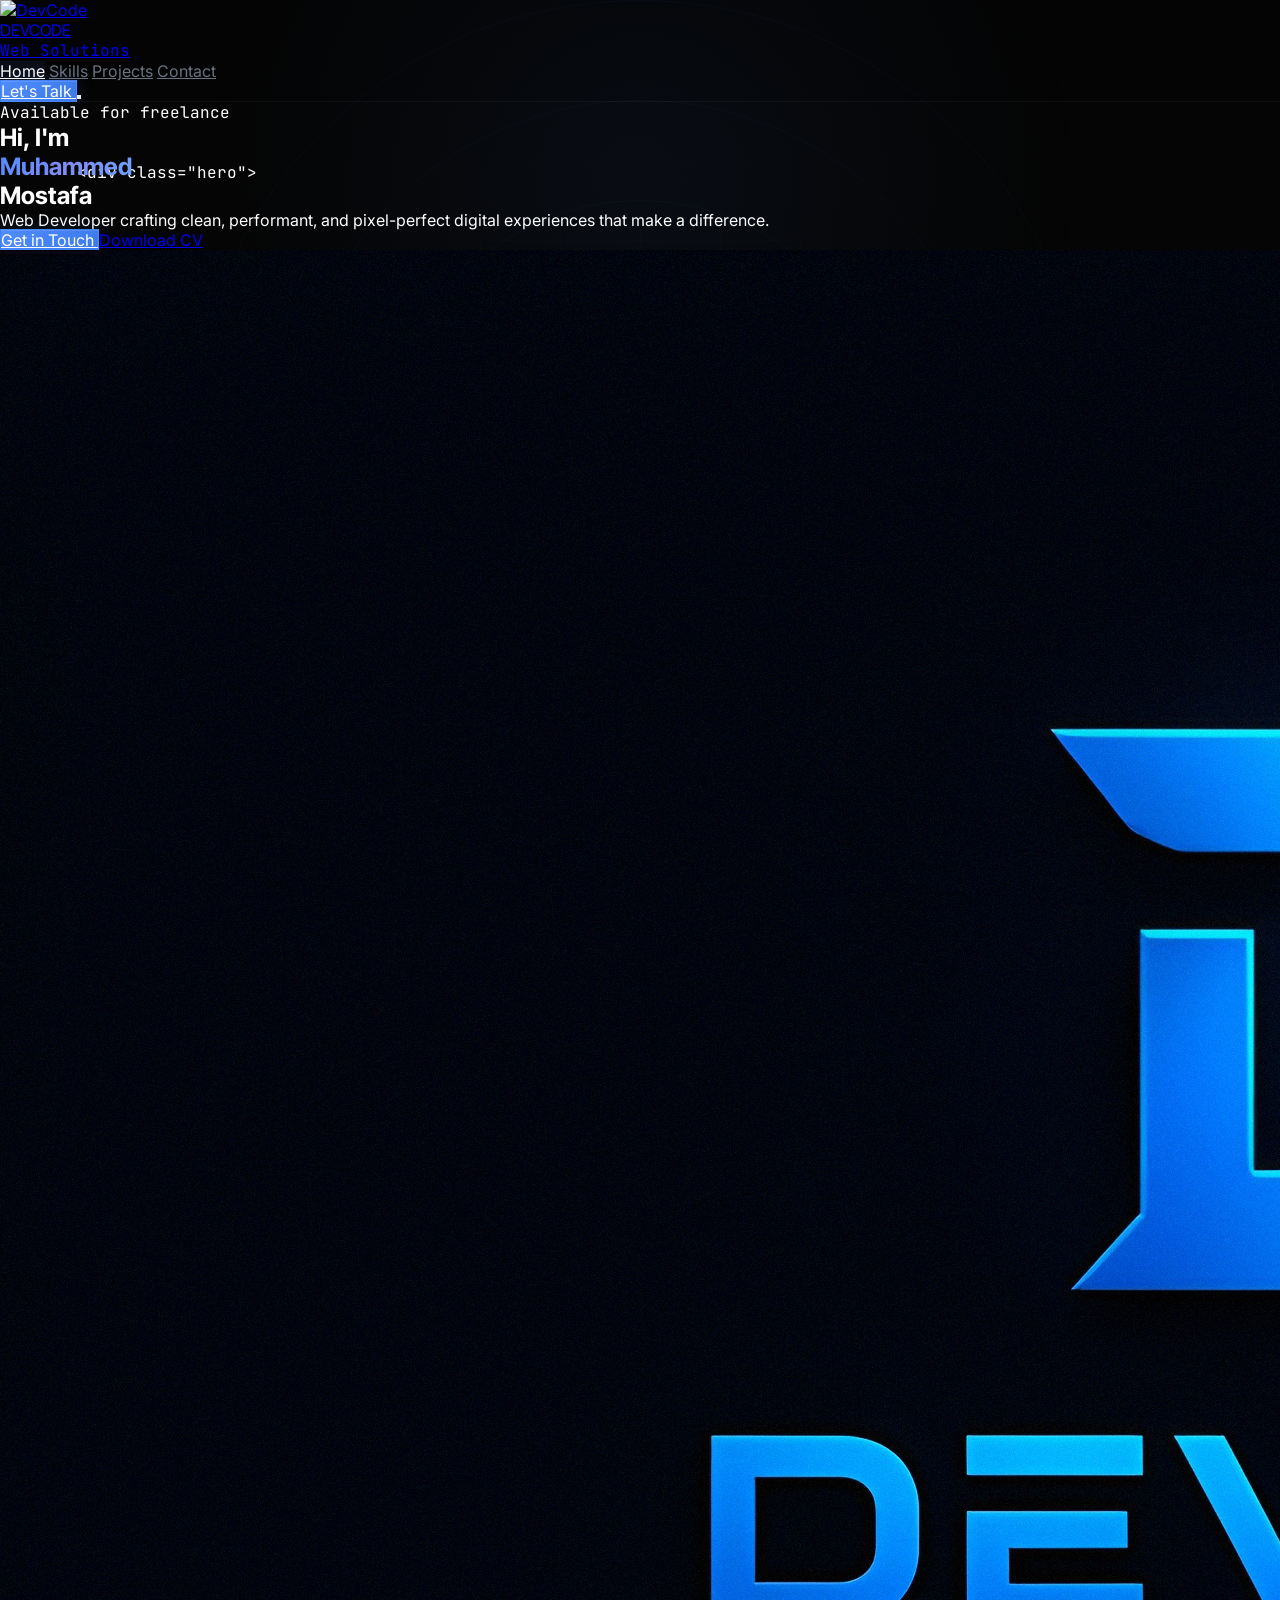
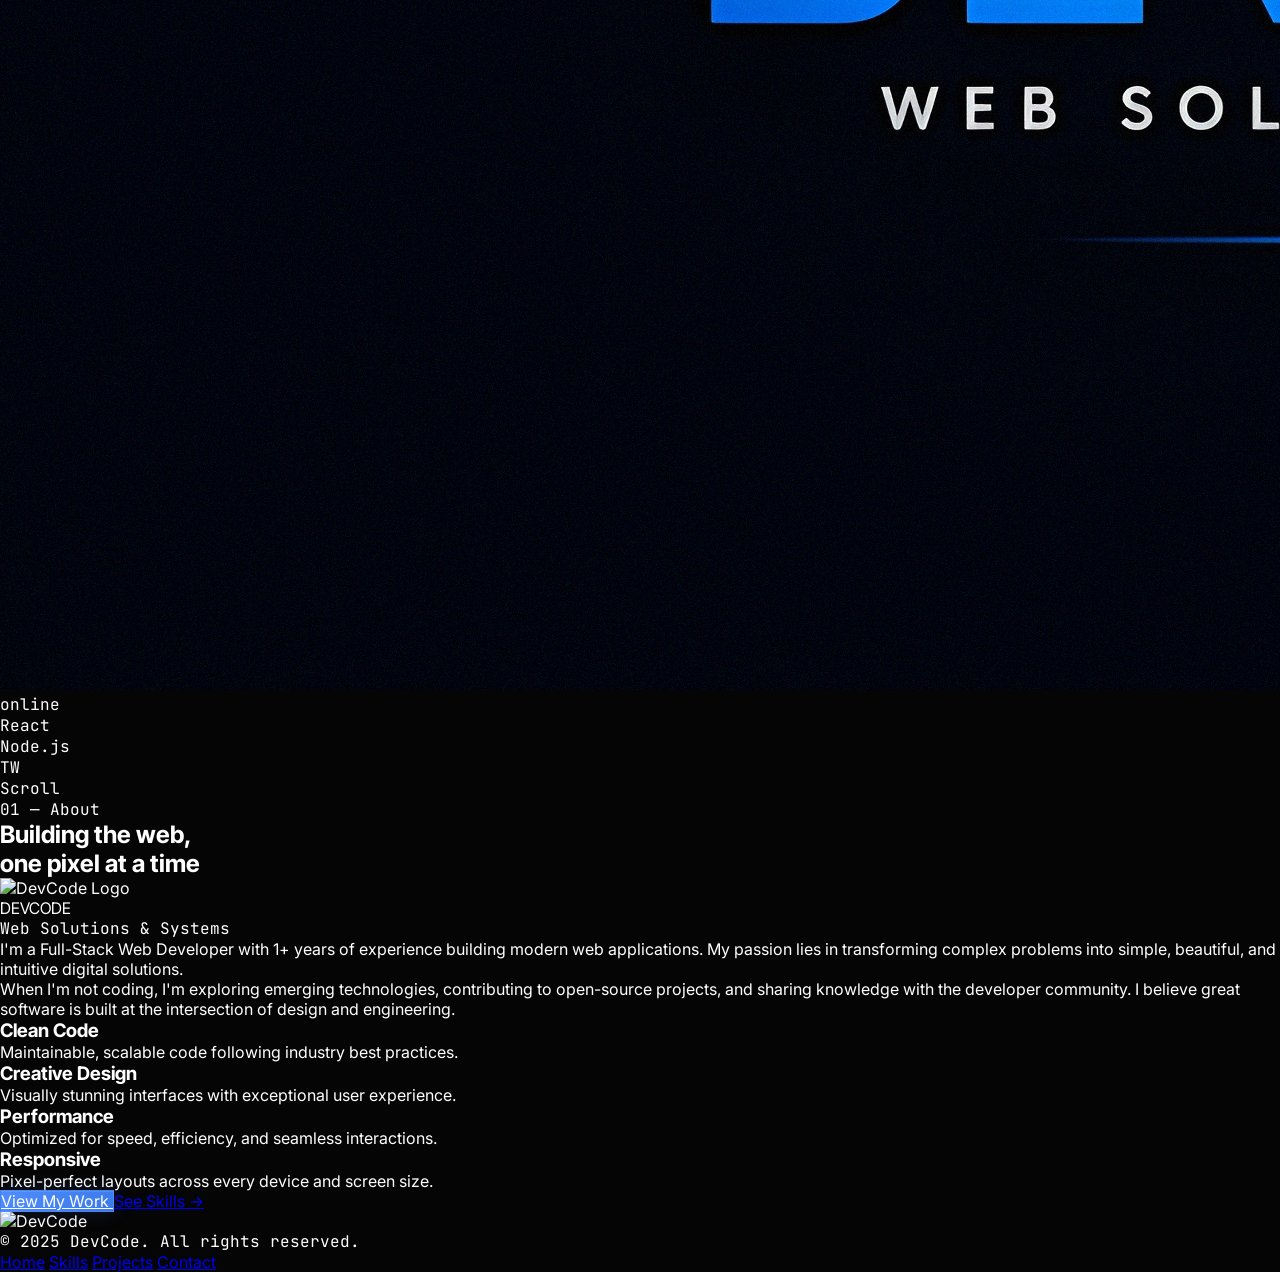
==== index.html @ 03754f50 "Add files via upload" ====
<!DOCTYPE html>
<html lang="en" dir="ltr">
<head>
    <meta charset="UTF-8">
    <meta name="viewport" content="width=device-width, initial-scale=1.0">
    <title>DEVCODE — Muhammed Mostafa | Web Developer</title>
    <script src="https://cdn.tailwindcss.com"></script>
    <script src="https://code.iconify.design/3/3.1.0/iconify.min.js"></script>
    <link rel="preconnect" href="https://fonts.googleapis.com">
    <link rel="preconnect" href="https://fonts.gstatic.com" crossorigin>
    <link href="https://fonts.googleapis.com/css2?family=Inter+Tight:ital,wght@0,400;0,500;0,600;0,700;1,400;1,500&family=Inter:wght@400;500;600;700&family=JetBrains+Mono:wght@400;500&display=swap" rel="stylesheet">
    <link rel="stylesheet" href="style.css">
</head>
<body class="bg-[#050505] text-white font-sans overflow-x-hidden">

    <!-- Navigation -->
    <nav class="fixed top-0 left-0 right-0 z-50 nav-blur">
        <div class="max-w-[1300px] mx-auto px-6 py-4 flex items-center justify-between">
            <a href="index.html" class="flex items-center gap-3 group">
                <div class="w-10 h-10 rounded-lg overflow-hidden border border-white/10 group-hover:border-[#4F8CFF]/40 transition-all duration-300">
                    <img src="https://z-cdn-media.chatglm.cn/files/fa3d8afe-dd20-4909-8e6d-e099a023c8cb.png?auth_key=1875854641-fc73938f56da422d84761a4700b68db5-0-5911ea74b7e9fcfb734cd8e427ab2c16" alt="DevCode" class="w-full h-full object-cover">
                </div>
                <div class="hidden sm:block">
                    <div class="text-sm font-display font-semibold tracking-wide text-white leading-none">DEVCODE</div>
                    <div class="text-[9px] font-mono uppercase tracking-[0.2em] text-[#4F8CFF]/60 leading-none mt-0.5">Web Solutions</div>
                </div>
            </a>
            <div class="hidden md:flex items-center gap-1">
                <a href="index.html" class="nav-link active text-sm font-medium px-4 py-2 rounded-lg">Home</a>
                <a href="skills.html" class="nav-link text-sm font-medium text-gray-400 px-4 py-2 rounded-lg">Skills</a>
                <a href="projects.html" class="nav-link text-sm font-medium text-gray-400 px-4 py-2 rounded-lg">Projects</a>
                <a href="contact.html" class="nav-link text-sm font-medium text-gray-400 px-4 py-2 rounded-lg">Contact</a>
            </div>
            <div class="flex items-center gap-3">
                <a href="contact.html" class="hidden md:inline-flex items-center gap-2 btn-primary text-sm font-semibold px-5 py-2.5 rounded-lg transition-all duration-300">
                    Let's Talk
                    <iconify-icon icon="lucide:arrow-right" width="14"></iconify-icon>
                </a>
                <button id="mobileMenuBtn" class="md:hidden w-10 h-10 rounded-lg bg-white/5 border border-white/10 flex items-center justify-center text-gray-400 hover:text-white transition-colors">
                    <iconify-icon icon="lucide:menu" width="18" id="menuIcon"></iconify-icon>
                </button>
            </div>
        </div>
        <div id="mobileMenu" class="mobile-menu">
            <div class="px-6 py-5 flex flex-col gap-1">
                <a href="index.html" class="mobile-link active">Home</a>
                <a href="skills.html" class="mobile-link">Skills</a>
                <a href="projects.html" class="mobile-link">Projects</a>
                <a href="contact.html" class="mobile-link">Contact</a>
                <a href="contact.html" class="btn-primary text-sm font-semibold px-5 py-3 rounded-lg text-center mt-3">Let's Talk</a>
            </div>
        </div>
    </nav>

    <!-- Hero Section -->
    <section class="relative min-h-screen flex items-center pt-20 overflow-hidden">
        <!-- Animated Background -->
        <div class="absolute inset-0 pointer-events-none">
            <div class="hero-gradient"></div>
            <div class="hero-grid-pattern"></div>
            <div class="orbit-ring orbit-1"></div>
            <div class="orbit-ring orbit-2"></div>
            <div class="orbit-ring orbit-3"></div>
            <!-- Floating Code Snippets -->
            <div class="code-float code-float-1 font-mono text-[#4F8CFF]/20 text-xs">&lt;div class="hero"&gt;</div>
            <div class="code-float code-float-2 font-mono text-[#818CF8]/20 text-xs">const dev = true;</div>
            <div class="code-float code-float-3 font-mono text-[#4F8CFF]/15 text-xs">export default App;</div>
            <div class="code-float code-float-4 font-mono text-[#818CF8]/15 text-xs">{/* magic here */}</div>
            <div class="code-float code-float-5 font-mono text-[#4F8CFF]/10 text-xs">npm run build</div>
        </div>

        <div class="relative z-10 max-w-[1300px] mx-auto px-6 w-full">
            <div class="grid grid-cols-1 lg:grid-cols-2 gap-12 lg:gap-8 items-center">
                <!-- Left: Text Content -->
                <div class="order-2 lg:order-1">
                    <div class="reveal-up">
                        <div class="inline-flex items-center gap-2.5 bg-[#4F8CFF]/5 border border-[#4F8CFF]/15 rounded-full px-4 py-2 mb-8">
                            <span class="w-1.5 h-1.5 bg-[#4F8CFF] rounded-full animate-pulse"></span>
                            <span class="text-[11px] font-mono font-medium uppercase tracking-[0.15em] text-[#4F8CFF]/80">Available for freelance</span>
                        </div>
                    </div>

                    <h1 class="font-display font-semibold text-5xl md:text-6xl lg:text-[4.2rem] leading-[1.05] tracking-[-0.03em] mb-6 reveal-up" style="animation-delay: 0.1s">
                        Hi, I'm<br>
                        <span class="gradient-text">Muhammed</span><br>
                        <span class="text-gray-600">Mostafa</span>
                    </h1>

                    <p class="text-base md:text-lg font-light text-gray-500 max-w-md mb-10 leading-relaxed reveal-up" style="animation-delay: 0.2s">
                        Web Developer crafting clean, performant, and pixel-perfect digital experiences that make a difference.
                    </p>

                    <div class="flex flex-wrap items-center gap-4 reveal-up" style="animation-delay: 0.3s">
                        <a href="contact.html" class="btn-primary inline-flex items-center gap-2.5 text-sm font-semibold px-7 py-3.5 rounded-lg transition-all duration-300">
                            Get in Touch
                            <iconify-icon icon="lucide:arrow-right" width="15"></iconify-icon>
                        </a>
                        <a href="#" class="inline-flex items-center gap-2.5 bg-white/5 hover:bg-white/8 text-white text-sm font-medium px-7 py-3.5 rounded-lg border border-white/10 hover:border-white/15 transition-all duration-300">
                            <iconify-icon icon="lucide:file-text" width="15" class="text-gray-400"></iconify-icon>
                            Download CV
                        </a>
                    </div>

                    <div class="flex items-center gap-4 mt-10 reveal-up" style="animation-delay: 0.4s">
                        <div class="h-px flex-1 bg-gradient-to-r from-white/10 to-transparent"></div>
                        <div class="flex items-center gap-3">
                            <a href="#" class="social-icon w-9 h-9 rounded-lg bg-white/5 border border-white/10 flex items-center justify-center text-gray-500 hover:text-[#4F8CFF] hover:border-[#4F8CFF]/30 hover:bg-[#4F8CFF]/5 transition-all duration-300">
                                <iconify-icon icon="lucide:github" width="16"></iconify-icon>
                            </a>
                            <a href="#" class="social-icon w-9 h-9 rounded-lg bg-white/5 border border-white/10 flex items-center justify-center text-gray-500 hover:text-[#4F8CFF] hover:border-[#4F8CFF]/30 hover:bg-[#4F8CFF]/5 transition-all duration-300">
                                <iconify-icon icon="lucide:linkedin" width="16"></iconify-icon>
                            </a>
                            <a href="#" class="social-icon w-9 h-9 rounded-lg bg-white/5 border border-white/10 flex items-center justify-center text-gray-500 hover:text-[#4F8CFF] hover:border-[#4F8CFF]/30 hover:bg-[#4F8CFF]/5 transition-all duration-300">
                                <iconify-icon icon="lucide:twitter" width="16"></iconify-icon>
                            </a>
                        </div>
                    </div>
                </div>

                <!-- Right: Logo + Avatar Area -->
                <div class="order-1 lg:order-2 flex justify-center reveal-scale" style="animation-delay: 0.2s">
                    <div class="relative">
                        <!-- Glow behind -->
                        <div class="absolute inset-0 bg-[#4F8CFF]/10 rounded-full blur-[80px] scale-75"></div>
                        <!-- Outer ring -->
                        <div class="relative w-64 h-64 md:w-80 md:h-80 rounded-full border border-white/5 flex items-center justify-center">
                            <!-- Animated border ring -->
                            <div class="absolute inset-0 rounded-full animate-spin-slow" style="background: conic-gradient(from 0deg, transparent 0%, transparent 70%, #4F8CFF 100%); mask: radial-gradient(farthest-side, transparent calc(100% - 1px), black calc(100% - 1px)); -webkit-mask: radial-gradient(farthest-side, transparent calc(100% - 1px), black calc(100% - 1px));"></div>
                            <!-- Inner content -->
                            <div class="w-52 h-52 md:w-64 md:h-64 rounded-full border border-white/10 bg-[#0a0a0a] flex items-center justify-center overflow-hidden relative">
                                <img src="logo.webp" alt="DevCode" class="w-full h-full object-cover">
                                <div class="absolute inset-0 bg-gradient-to-t from-[#050505] via-transparent to-transparent opacity-60"></div>
                                <!-- Online indicator -->
                                <div class="absolute bottom-4 right-4 flex items-center gap-1.5 bg-[#0a0a0a]/80 backdrop-blur-sm border border-white/10 rounded-full px-2.5 py-1">
                                    <span class="w-2 h-2 bg-emerald-400 rounded-full animate-pulse"></span>
                                    <span class="text-[10px] font-mono text-gray-400">online</span>
                                </div>
                            </div>
                        </div>
                        <!-- Floating badges -->
                        <div class="absolute -top-2 -right-2 bg-[#0a0a0a] border border-white/10 rounded-xl px-3 py-2 float-badge" style="animation-delay: 0s">
                            <div class="flex items-center gap-1.5">
                                <iconify-icon icon="logos:react" width="16"></iconify-icon>
                                <span class="text-[10px] font-mono text-gray-400">React</span>
                            </div>
                        </div>
                        <div class="absolute -bottom-2 -left-2 bg-[#0a0a0a] border border-white/10 rounded-xl px-3 py-2 float-badge" style="animation-delay: 1s">
                            <div class="flex items-center gap-1.5">
                                <iconify-icon icon="logos:nodejs-icon" width="16"></iconify-icon>
                                <span class="text-[10px] font-mono text-gray-400">Node.js</span>
                            </div>
                        </div>
                        <div class="absolute top-1/2 -left-8 bg-[#0a0a0a] border border-white/10 rounded-xl px-3 py-2 float-badge" style="animation-delay: 2s">
                            <div class="flex items-center gap-1.5">
                                <iconify-icon icon="logos:tailwindcss-icon" width="14"></iconify-icon>
                                <span class="text-[10px] font-mono text-gray-400">TW</span>
                            </div>
                        </div>
                    </div>
                </div>
            </div>
        </div>

        <!-- Scroll indicator -->
        <div class="absolute bottom-8 left-1/2 -translate-x-1/2 flex flex-col items-center gap-2 reveal-up" style="animation-delay: 0.6s">
            <span class="text-[10px] font-mono uppercase tracking-[0.2em] text-gray-600">Scroll</span>
            <div class="w-5 h-8 rounded-full border border-white/10 flex justify-center pt-1.5">
                <div class="w-1 h-2 bg-[#4F8CFF]/50 rounded-full animate-scroll-dot"></div>
            </div>
        </div>
    </section>

    <!-- About Section -->
    <section class="py-28 md:py-36 relative">
        <div class="max-w-[1300px] mx-auto px-6">
            <div class="grid grid-cols-1 lg:grid-cols-12 gap-12 lg:gap-20">
                <!-- Left Column -->
                <div class="lg:col-span-5 reveal-left">
                    <div class="sticky top-28">
                        <span class="text-[11px] font-mono font-bold uppercase tracking-[0.2em] text-[#4F8CFF]/70 mb-4 block">01 — About</span>
                        <h2 class="font-display font-semibold text-3xl md:text-4xl tracking-[-0.02em] leading-[1.15] mb-6">
                            Building the web,<br>
                            <span class="text-gray-600">one pixel at a time</span>
                        </h2>
                        <!-- Brand Logo Showcase -->
                        <div class="mt-8 p-6 rounded-2xl border border-white/5 bg-white/[0.02]">
                            <img src="https://z-cdn-media.chatglm.cn/files/fa3d8afe-dd20-4909-8e6d-e099a023c8cb.png?auth_key=1875854641-fc73938f56da422d84761a4700b68db5-0-5911ea74b7e9fcfb734cd8e427ab2c16" alt="DevCode Logo" class="w-28 h-28 object-contain mx-auto mb-4">
                            <div class="text-center">
                                <div class="font-display font-semibold text-sm tracking-widest text-white/80">DEVCODE</div>
                                <div class="text-[10px] font-mono uppercase tracking-[0.25em] text-[#4F8CFF]/50 mt-1">Web Solutions & Systems</div>
                            </div>
                        </div>
                    </div>
                </div>

                <!-- Right Column -->
                <div class="lg:col-span-7">
                    <div class="reveal-right">
                        <p class="text-base md:text-lg font-light text-gray-500 leading-[1.8] mb-6">
                            I'm a Full-Stack Web Developer with 1+ years of experience building modern web applications. My passion lies in transforming complex problems into simple, beautiful, and intuitive digital solutions.
                        </p>
                        <p class="text-base md:text-lg font-light text-gray-500 leading-[1.8] mb-10">
                            When I'm not coding, I'm exploring emerging technologies, contributing to open-source projects, and sharing knowledge with the developer community. I believe great software is built at the intersection of design and engineering.
                        </p>
                    </div>

                    <!-- Skill Highlights -->
                    <div class="grid grid-cols-1 sm:grid-cols-2 gap-4">
                        <div class="about-skill-card group p-5 rounded-xl border border-white/5 bg-white/[0.02] hover:bg-white/[0.04] transition-all duration-500 reveal-up" style="animation-delay: 0.1s">
                            <div class="flex items-center gap-3 mb-3">
                                <div class="w-10 h-10 rounded-lg bg-[#4F8CFF]/8 border border-[#4F8CFF]/15 flex items-center justify-center group-hover:border-[#4F8CFF]/30 group-hover:bg-[#4F8CFF]/12 transition-all duration-500">
                                    <iconify-icon icon="lucide:code-2" width="18" class="text-[#4F8CFF]/70 group-hover:text-[#4F8CFF] transition-colors"></iconify-icon>
                                </div>
                                <h3 class="font-display font-medium text-sm">Clean Code</h3>
                            </div>
                            <p class="text-xs text-gray-600 leading-relaxed">Maintainable, scalable code following industry best practices.</p>
                        </div>
                        <div class="about-skill-card group p-5 rounded-xl border border-white/5 bg-white/[0.02] hover:bg-white/[0.04] transition-all duration-500 reveal-up" style="animation-delay: 0.15s">
                            <div class="flex items-center gap-3 mb-3">
                                <div class="w-10 h-10 rounded-lg bg-[#818CF8]/8 border border-[#818CF8]/15 flex items-center justify-center group-hover:border-[#818CF8]/30 group-hover:bg-[#818CF8]/12 transition-all duration-500">
                                    <iconify-icon icon="lucide:palette" width="18" class="text-[#818CF8]/70 group-hover:text-[#818CF8] transition-colors"></iconify-icon>
                                </div>
                                <h3 class="font-display font-medium text-sm">Creative Design</h3>
                            </div>
                            <p class="text-xs text-gray-600 leading-relaxed">Visually stunning interfaces with exceptional user experience.</p>
                        </div>
                        <div class="about-skill-card group p-5 rounded-xl border border-white/5 bg-white/[0.02] hover:bg-white/[0.04] transition-all duration-500 reveal-up" style="animation-delay: 0.2s">
                            <div class="flex items-center gap-3 mb-3">
                                <div class="w-10 h-10 rounded-lg bg-emerald-500/8 border border-emerald-500/15 flex items-center justify-center group-hover:border-emerald-500/30 group-hover:bg-emerald-500/12 transition-all duration-500">
                                    <iconify-icon icon="lucide:zap" width="18" class="text-emerald-500/70 group-hover:text-emerald-500 transition-colors"></iconify-icon>
                                </div>
                                <h3 class="font-display font-medium text-sm">Performance</h3>
                            </div>
                            <p class="text-xs text-gray-600 leading-relaxed">Optimized for speed, efficiency, and seamless interactions.</p>
                        </div>
                        <div class="about-skill-card group p-5 rounded-xl border border-white/5 bg-white/[0.02] hover:bg-white/[0.04] transition-all duration-500 reveal-up" style="animation-delay: 0.25s">
                            <div class="flex items-center gap-3 mb-3">
                                <div class="w-10 h-10 rounded-lg bg-amber-500/8 border border-amber-500/15 flex items-center justify-center group-hover:border-amber-500/30 group-hover:bg-amber-500/12 transition-all duration-500">
                                    <iconify-icon icon="lucide:smartphone" width="18" class="text-amber-500/70 group-hover:text-amber-500 transition-colors"></iconify-icon>
                                </div>
                                <h3 class="font-display font-medium text-sm">Responsive</h3>
                            </div>
                            <p class="text-xs text-gray-600 leading-relaxed">Pixel-perfect layouts across every device and screen size.</p>
                        </div>
                    </div>

                    <div class="mt-10 flex items-center gap-4 reveal-up" style="animation-delay: 0.3s">
                        <a href="projects.html" class="btn-primary inline-flex items-center gap-2 text-sm font-semibold px-6 py-3 rounded-lg transition-all duration-300">
                            View My Work
                            <iconify-icon icon="lucide:arrow-right" width="14"></iconify-icon>
                        </a>
                        <a href="skills.html" class="text-sm font-medium text-gray-500 hover:text-[#4F8CFF] transition-colors duration-300">
                            See Skills →
                        </a>
                    </div>
                </div>
            </div>
        </div>
    </section>

    <!-- Footer -->
    <footer class="border-t border-white/5 py-10">
        <div class="max-w-[1300px] mx-auto px-6 flex flex-col md:flex-row items-center justify-between gap-5">
            <div class="flex items-center gap-3">
                <div class="w-7 h-7 rounded overflow-hidden">
                    <img src="https://z-cdn-media.chatglm.cn/files/fa3d8afe-dd20-4909-8e6d-e099a023c8cb.png?auth_key=1875854641-fc73938f56da422d84761a4700b68db5-0-5911ea74b7e9fcfb734cd8e427ab2c16" alt="DevCode" class="w-full h-full object-cover">
                </div>
                <span class="text-xs text-gray-600 font-mono">© 2025 DevCode. All rights reserved.</span>
            </div>
            <div class="flex items-center gap-6">
                <a href="index.html" class="text-xs text-gray-500 hover:text-white transition-colors">Home</a>
                <a href="skills.html" class="text-xs text-gray-500 hover:text-white transition-colors">Skills</a>
                <a href="projects.html" class="text-xs text-gray-500 hover:text-white transition-colors">Projects</a>
                <a href="contact.html" class="text-xs text-gray-500 hover:text-white transition-colors">Contact</a>
            </div>
        </div>
    </footer>

    <button id="scrollTopBtn" class="scroll-top-btn">
        <iconify-icon icon="lucide:chevron-up" width="18"></iconify-icon>
    </button>

    <script src="script.js"></script>
</body>
</html>
---- style.css ----
/* ===== Foundations ===== */
* { margin: 0; padding: 0; box-sizing: border-box; }
html { scroll-behavior: smooth; }
body {
    font-family: 'Inter', sans-serif;
    background: #050505;
    color: #fff;
    overflow-x: hidden;
}
.font-display { font-family: 'Inter Tight', sans-serif; }
.font-mono { font-family: 'JetBrains Mono', monospace; }

::selection {
    background: rgba(79, 140, 255, 0.25);
    color: #fff;
}

/* ===== Scrollbar ===== */
::-webkit-scrollbar { width: 6px; }
::-webkit-scrollbar-track { background: #050505; }
::-webkit-scrollbar-thumb { background: rgba(255,255,255,0.06); border-radius: 3px; }
::-webkit-scrollbar-thumb:hover { background: rgba(255,255,255,0.12); }

/* ===== Primary Button ===== */
.btn-primary {
    background: linear-gradient(135deg, #4F8CFF 0%, #3B7AE8 100%);
    color: #fff;
    border: 1px solid rgba(79, 140, 255, 0.3);
    box-shadow: 0 0 20px rgba(79, 140, 255, 0.15), inset 0 1px 0 rgba(255,255,255,0.1);
}
.btn-primary:hover {
    box-shadow: 0 0 30px rgba(79, 140, 255, 0.25), inset 0 1px 0 rgba(255,255,255,0.15);
    transform: translateY(-1px);
}

/* ===== Gradient Text ===== */
.gradient-text {
    background: linear-gradient(135deg, #4F8CFF 0%, #818CF8 50%, #6BA3FF 100%);
    -webkit-background-clip: text;
    -webkit-text-fill-color: transparent;
    background-clip: text;
}

/* ===== Navigation ===== */
.nav-blur {
    backdrop-filter: blur(16px);
    -webkit-backdrop-filter: blur(16px);
    background: rgba(5, 5, 5, 0.7);
    border-bottom: 1px solid rgba(255,255,255,0.04);
}
.nav-link {
    color: rgb(107, 114, 128);
    transition: all 0.2s ease;
}
.nav-link:hover {
    color: #fff;
    background: rgba(255,255,255,0.04);
}
.nav-link.active {
    color: #fff;
    background: rgba(79, 140, 255, 0.08);
}

/* ===== Mobile Menu ===== */
.mobile-menu {
    display: none;
    border-top: 1px solid rgba(255,255,255,0.04);
    background: rgba(5, 5, 5, 0.95);
    backdrop-filter: blur(16px);
}
.mobile-menu.open { display: block; }
.mobile-link {
    display: block;
    padding: 10px 0;
    font-size: 14px;
    font-weight: 500;
    color: rgb(107, 114, 128);
    transition: color 0.2s;
    border-bottom: 1px solid rgba(255,255,255,0.03);
}
.mobile-link:hover { color: #fff; }
.mobile-link.active { color: #4F8CFF; }

/* ===== Hero Background ===== */
.hero-gradient {
    position: absolute;
    top: -30%;
    left: 50%;
    transform: translateX(-50%);
    width: 900px;
    height: 900px;
    background: radial-gradient(circle, rgba(79, 140, 255, 0.06) 0%, transparent 70%);
    pointer-events: none;
}
.hero-grid-pattern {
    position: absolute;
    inset: 0;
    background-image:
        linear-gradient(rgba(255,255,255,0.015) 1px, transparent 1px),
        linear-gradient(90deg, rgba(255,255,255,0.015) 1px, transparent 1px);
    background-size: 80px 80px;
    mask-image: radial-gradient(ellipse at center, black 20%, transparent 65%);
    -webkit-mask-image: radial-gradient(ellipse at center, black 20%, transparent 65%);
}

/* ===== Orbit Rings ===== */
.orbit-ring {
    position: absolute;
    border-radius: 50%;
    border: 1px solid rgba(79, 140, 255, 0.04);
    top: 50%;
    left: 50%;
    transform: translate(-50%, -50%);
}
.orbit-1 { width: 500px; height: 500px; animation: orbitPulse 8s ease-in-out infinite; }
.orbit-2 { width: 700px; height: 700px; animation: orbitPulse 8s ease-in-out infinite 2s; }
.orbit-3 { width: 900px; height: 900px; animation: orbitPulse 8s ease-in-out infinite 4s; }
@keyframes orbitPulse {
    0%, 100% { opacity: 0.3; transform: translate(-50%, -50%) scale(1); }
    50% { opacity: 0.8; transform: translate(-50%, -50%) scale(1.02); }
}

/* ===== Floating Code ===== */
.code-float {
    position: absolute;
    animation: codeFloat 8s ease-in-out infinite;
}
.code-float-1 { top: 18%; left: 6%; animation-delay: 0s; }
.code-float-2 { top: 30%; right: 8%; animation-delay: 2s; }
.code-float-3 { bottom: 28%; left: 4%; animation-delay: 4s; }
.code-float-4 { bottom: 35%; right: 6%; animation-delay: 1s; }
.code-float-5 { top: 55%; left: 15%; animation-delay: 3s; }
@keyframes codeFloat {
    0%, 100% { transform: translateY(0) translateX(0); opacity: 1; }
    25% { transform: translateY(-12px) translateX(5px); }
    75% { transform: translateY(8px) translateX(-5px); }
}

/* ===== Float Badges ===== */
.float-badge {
    animation: badgeFloat 4s ease-in-out infinite;
}
@keyframes badgeFloat {
    0%, 100% { transform: translateY(0); }
    50% { transform: translateY(-8px); }
}

/* ===== Scroll Dot ===== */
@keyframes scrollDot {
    0% { transform: translateY(0); opacity: 1; }
    100% { transform: translateY(8px); opacity: 0; }
}
.animate-scroll-dot { animation: scrollDot 1.5s ease-in-out infinite; }

/* ===== Spin Slow ===== */
@keyframes spinSlow {
    from { transform: rotate(0deg); }
    to { transform: rotate(360deg); }
}
.animate-spin-slow { animation: spinSlow 15s linear infinite; }

/* ===== Reveal Animations ===== */
.reveal-up {
    opacity: 0;
    transform: translateY(30px);
    transition: opacity 0.7s cubic-bezier(0.16, 1, 0.3, 1), transform 0.7s cubic-bezier(0.16, 1, 0.3, 1);
}
.reveal-up.revealed { opacity: 1; transform: translateY(0); }

.reveal-left {
    opacity: 0;
    transform: translateX(-30px);
    transition: opacity 0.7s cubic-bezier(0.16, 1, 0.3, 1), transform 0.7s cubic-bezier(0.16, 1, 0.3, 1);
}
.reveal-left.revealed { opacity: 1; transform: translateX(0); }

.reveal-right {
    opacity: 0;
    transform: translateX(30px);
    transition: opacity 0.7s cubic-bezier(0.16, 1, 0.3, 1), transform 0.7s cubic-bezier(0.16, 1, 0.3, 1);
}
.reveal-right.revealed { opacity: 1; transform: translateX(0); }

.reveal-scale {
    opacity: 0;
    transform: scale(0.9);
    transition: opacity 0.8s cubic-bezier(0.16, 1, 0.3, 1), transform 0.8s cubic-bezier(0.16, 1, 0.3, 1);
}
.reveal-scale.revealed { opacity: 1; transform: scale(1); }

/* ===== Skill Bars ===== */
.skill-bar {
    width: 0;
    transition: width 1.4s cubic-bezier(0.16, 1, 0.3, 1);
}
.skill-percent {
    transition: color 0.3s ease;
}
.skill-percent.active { color: #4F8CFF !important; }

/* ===== Skills Panel ===== */
.skills-panel {
    transition: all 0.4s ease;
}
.skills-panel:hover {
    border-color: rgba(79, 140, 255, 0.1);
    box-shadow: 0 0 40px rgba(79, 140, 255, 0.03);
}

/* ===== About Skill Card ===== */
.about-skill-card {
    transition: all 0.4s ease;
}
.about-skill-card:hover {
    border-color: rgba(79, 140, 255, 0.08);
    transform: translateY(-2px);
    box-shadow: 0 8px 30px rgba(0,0,0,0.3);
}

/* ===== Contact Card ===== */
.contact-card {
    transition: all 0.4s ease;
}
.contact-card:hover {
    border-color: rgba(79, 140, 255, 0.1);
    transform: translateX(4px);
}

/* ===== Filter Buttons ===== */
.filter-btn {
    font-size: 12px;
    font-weight: 500;
    padding: 6px 16px;
    border-radius: 8px;
    background: rgba(255,255,255,0.03);
    border: 1px solid rgba(255,255,255,0.06);
    color: rgb(107, 114, 128);
    cursor: pointer;
    transition: all 0.25s ease;
    font-family: 'JetBrains Mono', monospace;
}
.filter-btn:hover {
    background: rgba(255,255,255,0.06);
    border-color: rgba(255,255,255,0.1);
    color: #fff;
}
.filter-btn.active {
    background: rgba(79, 140, 255, 0.12);
    border-color: rgba(79, 140, 255, 0.25);
    color: #4F8CFF;
}

/* ===== Project Cards ===== */
.project-card {
    transition: all 0.4s ease;
}
.project-card:hover {
    border-color: rgba(79, 140, 255, 0.1);
    box-shadow: 0 8px 40px rgba(0,0,0,0.3);
    transform: translateY(-3px);
}
.project-card.hidden-card { display: none; }

/* ===== Form Input ===== */
.form-input {
    transition: all 0.3s ease;
}
.form-input:focus {
    border-color: rgba(79, 140, 255, 0.3);
    box-shadow: 0 0 0 3px rgba(79, 140, 255, 0.05);
}

/* ===== Scroll Top Button ===== */
.scroll-top-btn {
    position: fixed;
    bottom: 28px;
    right: 28px;
    width: 42px;
    height: 42px;
    background: rgba(79, 140, 255, 0.15);
    border: 1px solid rgba(79, 140, 255, 0.25);
    color: #4F8CFF;
    border-radius: 10px;
    display: flex;
    align-items: center;
    justify-content: center;
    opacity: 0;
    pointer-events: none;
    transition: all 0.3s ease;
    z-index: 50;
    backdrop-filter: blur(8px);
    cursor: pointer;
}
.scroll-top-btn.visible {
    opacity: 1;
    pointer-events: auto;
}
.scroll-top-btn:hover {
    background: rgba(79, 140, 255, 0.25);
    transform: translateY(-2px);
}

/* ===== Stat Card ===== */
.stat-card {
    transition: all 0.3s ease;
}
.stat-card:hover {
    border-color: rgba(79, 140, 255, 0.1);
    transform: translateY(-2px);
}

/* ===== Toast ===== */
.toast-notification {
    position: fixed;
    bottom: 80px;
    right: 28px;
    background: rgba(79, 140, 255, 0.1);
    border: 1px solid rgba(79, 140, 255, 0.25);
    color: #6BA3FF;
    padding: 12px 20px;
    border-radius: 10px;
    font-size: 13px;
    font-weight: 500;
    z-index: 100;
    transform: translateY(15px);
    opacity: 0;
    transition: all 0.35s cubic-bezier(0.16, 1, 0.3, 1);
    backdrop-filter: blur(12px);
}
.toast-notification.show {
    transform: translateY(0);
    opacity: 1;
}

/* ===== Page Load ===== */
body {
    opacity: 0;
    animation: pageIn 0.5s ease forwards;
}
@keyframes pageIn {
    from { opacity: 0; }
    to { opacity: 1; }
}

/* ===== Responsive ===== */
@media (max-width: 768px) {
    .orbit-ring { display: none; }
    .code-float { display: none; }
}
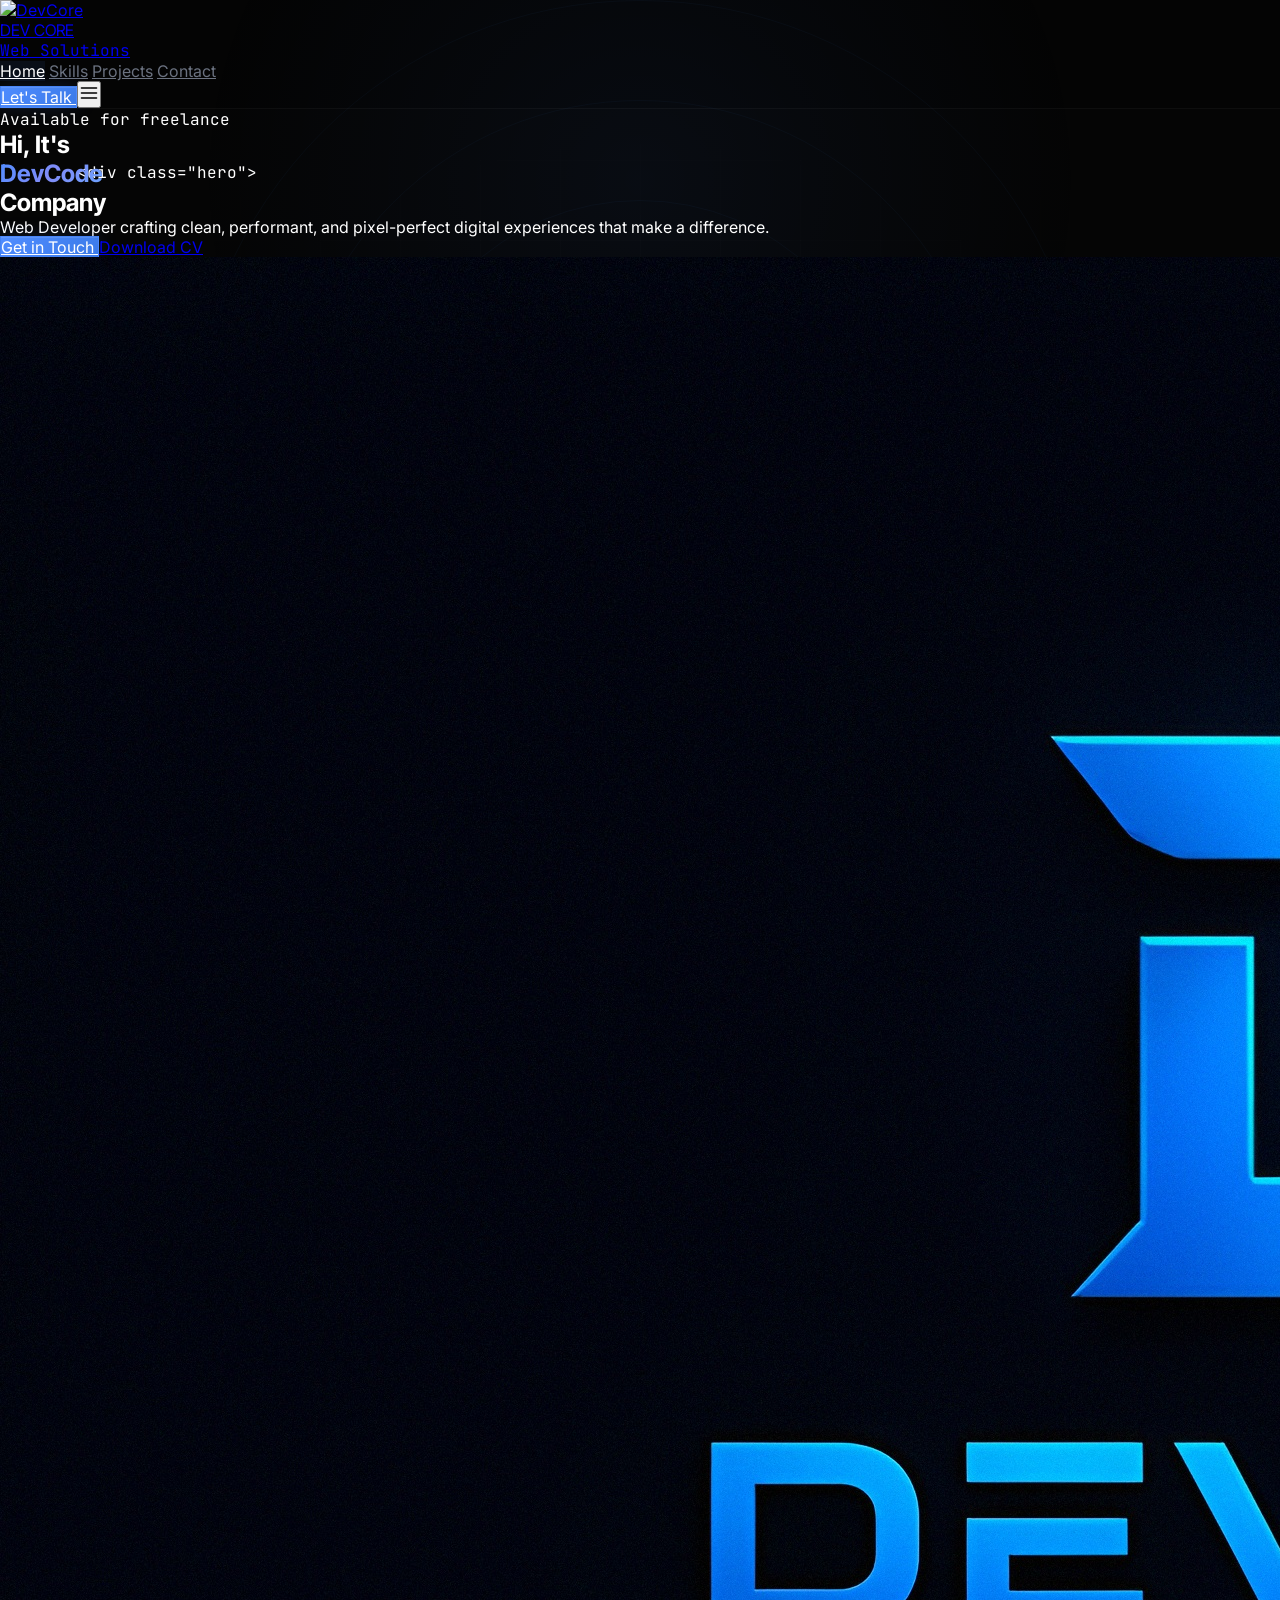
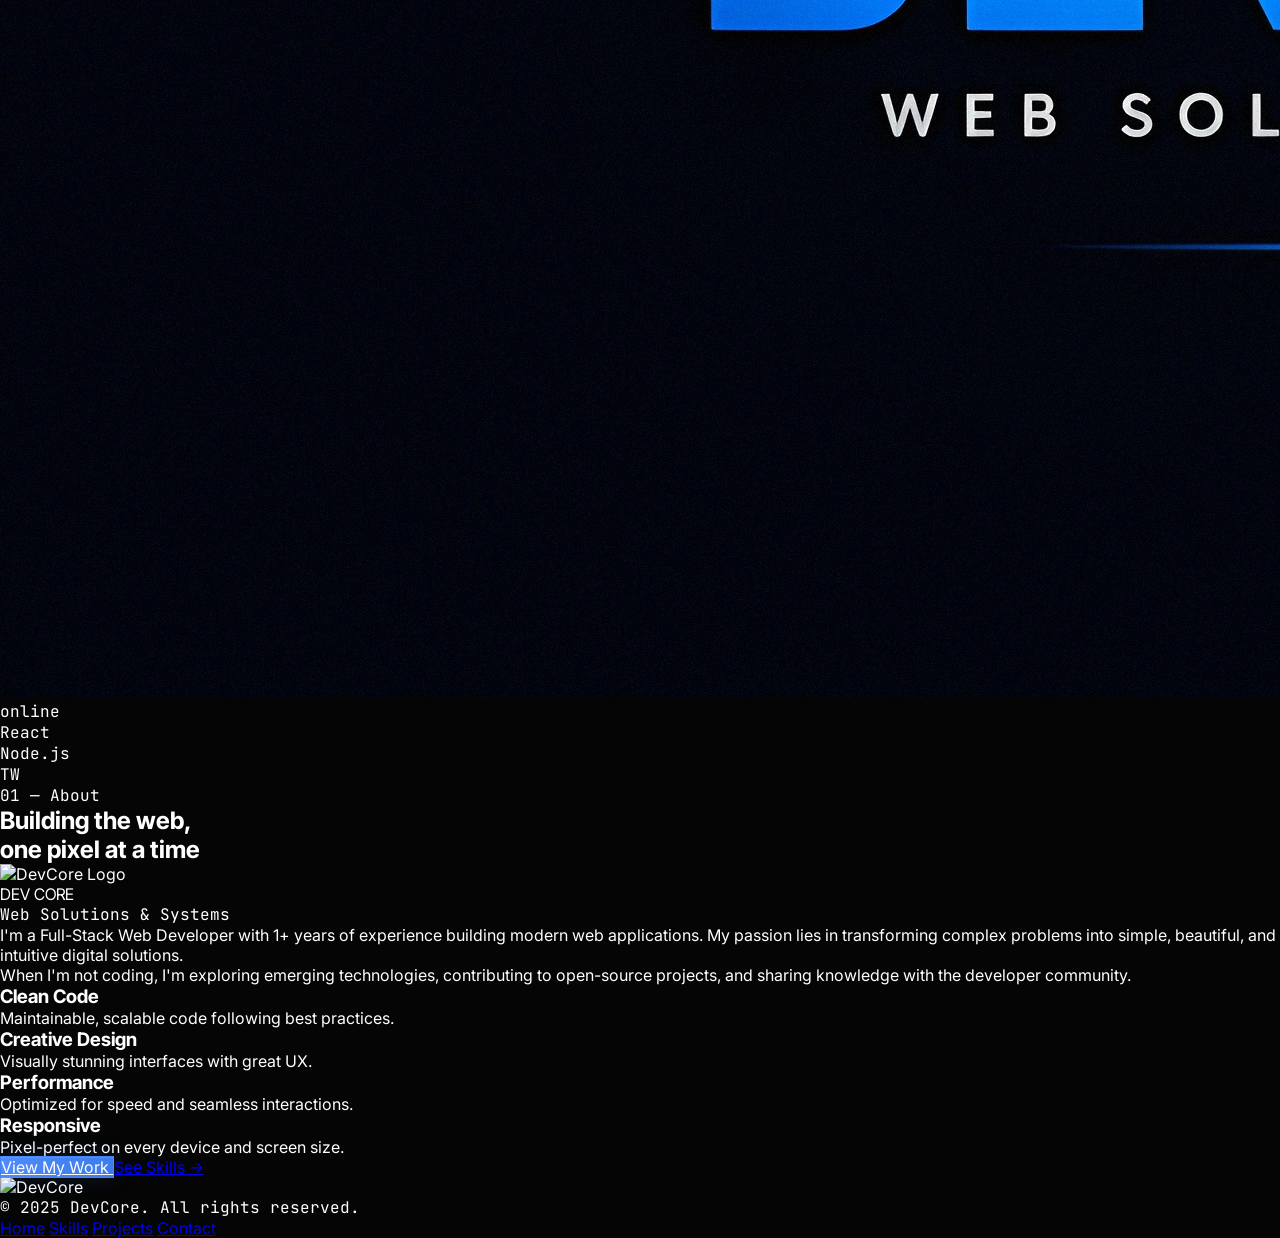
==== commit 458789a8: "Add files via upload" ====
--- a/index.html
+++ b/index.html
@@ -2,8 +2,8 @@
 <html lang="en" dir="ltr">
 <head>
     <meta charset="UTF-8">
-    <meta name="viewport" content="width=device-width, initial-scale=1.0">
-    <title>DEVCODE — Muhammed Mostafa | Web Developer</title>
+    <meta name="viewport" content="width=device-width, initial-scale=1.0, maximum-scale=1.0, user-scalable=no">
+    <title>DEV CORE | Web Developer</title>
     <script src="https://cdn.tailwindcss.com"></script>
     <script src="https://code.iconify.design/3/3.1.0/iconify.min.js"></script>
     <link rel="preconnect" href="https://fonts.googleapis.com">
@@ -11,17 +11,17 @@
     <link href="https://fonts.googleapis.com/css2?family=Inter+Tight:ital,wght@0,400;0,500;0,600;0,700;1,400;1,500&family=Inter:wght@400;500;600;700&family=JetBrains+Mono:wght@400;500&display=swap" rel="stylesheet">
     <link rel="stylesheet" href="style.css">
 </head>
-<body class="bg-[#050505] text-white font-sans overflow-x-hidden">
+<body class="bg-[#050505] text-white font-sans">
 
     <!-- Navigation -->
     <nav class="fixed top-0 left-0 right-0 z-50 nav-blur">
-        <div class="max-w-[1300px] mx-auto px-6 py-4 flex items-center justify-between">
+        <div class="max-w-[1300px] mx-auto px-5 py-4 flex items-center justify-between">
             <a href="index.html" class="flex items-center gap-3 group">
                 <div class="w-10 h-10 rounded-lg overflow-hidden border border-white/10 group-hover:border-[#4F8CFF]/40 transition-all duration-300">
-                    <img src="https://z-cdn-media.chatglm.cn/files/fa3d8afe-dd20-4909-8e6d-e099a023c8cb.png?auth_key=1875854641-fc73938f56da422d84761a4700b68db5-0-5911ea74b7e9fcfb734cd8e427ab2c16" alt="DevCode" class="w-full h-full object-cover">
+                    <img src="https://z-cdn-media.chatglm.cn/files/fa3d8afe-dd20-4909-8e6d-e099a023c8cb.png?auth_key=1875854641-fc73938f56da422d84761a4700b68db5-0-5911ea74b7e9fcfb734cd8e427ab2c16" alt="DevCore" class="w-full h-full object-cover">
                 </div>
                 <div class="hidden sm:block">
-                    <div class="text-sm font-display font-semibold tracking-wide text-white leading-none">DEVCODE</div>
+                    <div class="text-sm font-display font-semibold tracking-wide text-white leading-none">DEV CORE</div>
                     <div class="text-[9px] font-mono uppercase tracking-[0.2em] text-[#4F8CFF]/60 leading-none mt-0.5">Web Solutions</div>
                 </div>
             </a>
@@ -37,31 +37,30 @@
                     <iconify-icon icon="lucide:arrow-right" width="14"></iconify-icon>
                 </a>
                 <button id="mobileMenuBtn" class="md:hidden w-10 h-10 rounded-lg bg-white/5 border border-white/10 flex items-center justify-center text-gray-400 hover:text-white transition-colors">
-                    <iconify-icon icon="lucide:menu" width="18" id="menuIcon"></iconify-icon>
+                    <svg width="20" height="20" viewBox="0 0 24 24" fill="none" stroke="currentColor" stroke-width="2" stroke-linecap="round" stroke-linejoin="round"><line x1="3" y1="6" x2="21" y2="6"/><line x1="3" y1="12" x2="21" y2="12"/><line x1="3" y1="18" x2="21" y2="18"/></svg>
                 </button>
             </div>
         </div>
-        <div id="mobileMenu" class="mobile-menu">
-            <div class="px-6 py-5 flex flex-col gap-1">
-                <a href="index.html" class="mobile-link active">Home</a>
-                <a href="skills.html" class="mobile-link">Skills</a>
-                <a href="projects.html" class="mobile-link">Projects</a>
-                <a href="contact.html" class="mobile-link">Contact</a>
-                <a href="contact.html" class="btn-primary text-sm font-semibold px-5 py-3 rounded-lg text-center mt-3">Let's Talk</a>
-            </div>
-        </div>
     </nav>
 
+    <div id="mobileMenu" class="mobile-menu">
+        <div class="px-5 py-5 flex flex-col gap-1">
+            <a href="index.html" class="mobile-link active">Home</a>
+            <a href="skills.html" class="mobile-link">Skills</a>
+            <a href="projects.html" class="mobile-link">Projects</a>
+            <a href="contact.html" class="mobile-link">Contact</a>
+            <a href="contact.html" class="btn-primary text-sm font-semibold px-5 py-3 rounded-lg text-center mt-3">Let's Talk</a>
+        </div>
+    </div>
+    
     <!-- Hero Section -->
     <section class="relative min-h-screen flex items-center pt-20 overflow-hidden">
-        <!-- Animated Background -->
         <div class="absolute inset-0 pointer-events-none">
             <div class="hero-gradient"></div>
             <div class="hero-grid-pattern"></div>
             <div class="orbit-ring orbit-1"></div>
             <div class="orbit-ring orbit-2"></div>
             <div class="orbit-ring orbit-3"></div>
-            <!-- Floating Code Snippets -->
             <div class="code-float code-float-1 font-mono text-[#4F8CFF]/20 text-xs">&lt;div class="hero"&gt;</div>
             <div class="code-float code-float-2 font-mono text-[#818CF8]/20 text-xs">const dev = true;</div>
             <div class="code-float code-float-3 font-mono text-[#4F8CFF]/15 text-xs">export default App;</div>
@@ -69,9 +68,9 @@
             <div class="code-float code-float-5 font-mono text-[#4F8CFF]/10 text-xs">npm run build</div>
         </div>
 
-        <div class="relative z-10 max-w-[1300px] mx-auto px-6 w-full">
+        <div class="relative z-10 max-w-[1300px] mx-auto px-5 w-full">
             <div class="grid grid-cols-1 lg:grid-cols-2 gap-12 lg:gap-8 items-center">
-                <!-- Left: Text Content -->
+                <!-- Left: Text -->
                 <div class="order-2 lg:order-1">
                     <div class="reveal-up">
                         <div class="inline-flex items-center gap-2.5 bg-[#4F8CFF]/5 border border-[#4F8CFF]/15 rounded-full px-4 py-2 mb-8">
@@ -80,28 +79,28 @@
                         </div>
                     </div>
 
-                    <h1 class="font-display font-semibold text-5xl md:text-6xl lg:text-[4.2rem] leading-[1.05] tracking-[-0.03em] mb-6 reveal-up" style="animation-delay: 0.1s">
-                        Hi, I'm<br>
-                        <span class="gradient-text">Muhammed</span><br>
-                        <span class="text-gray-600">Mostafa</span>
+                    <h1 class="font-display font-semibold text-5xl md:text-6xl lg:text-[4.2rem] leading-[1.05] tracking-[-0.03em] mb-6 reveal-up" style="animation-delay:0.1s">
+                        Hi, It's<br>
+                        <span class="gradient-text">DevCode</span><br>
+                        <span class="text-gray-600">Company</span>
                     </h1>
 
-                    <p class="text-base md:text-lg font-light text-gray-500 max-w-md mb-10 leading-relaxed reveal-up" style="animation-delay: 0.2s">
+                    <p class="text-base md:text-lg font-light text-gray-500 max-w-md mb-10 leading-relaxed reveal-up" style="animation-delay:0.2s">
                         Web Developer crafting clean, performant, and pixel-perfect digital experiences that make a difference.
                     </p>
 
-                    <div class="flex flex-wrap items-center gap-4 reveal-up" style="animation-delay: 0.3s">
+                    <div class="flex flex-wrap items-center gap-4 reveal-up" style="animation-delay:0.3s">
                         <a href="contact.html" class="btn-primary inline-flex items-center gap-2.5 text-sm font-semibold px-7 py-3.5 rounded-lg transition-all duration-300">
                             Get in Touch
                             <iconify-icon icon="lucide:arrow-right" width="15"></iconify-icon>
                         </a>
-                        <a href="#" class="inline-flex items-center gap-2.5 bg-white/5 hover:bg-white/8 text-white text-sm font-medium px-7 py-3.5 rounded-lg border border-white/10 hover:border-white/15 transition-all duration-300">
+                        <a href="cv.pdf" download="DevCore-CV.pdf" class="inline-flex items-center gap-2.5 bg-white/5 hover:bg-white/8 text-white text-sm font-medium px-7 py-3.5 rounded-lg border border-white/10 hover:border-white/15 transition-all duration-300">
                             <iconify-icon icon="lucide:file-text" width="15" class="text-gray-400"></iconify-icon>
                             Download CV
                         </a>
                     </div>
 
-                    <div class="flex items-center gap-4 mt-10 reveal-up" style="animation-delay: 0.4s">
+                    <div class="flex items-center gap-4 mt-10 reveal-up" style="animation-delay:0.4s">
                         <div class="h-px flex-1 bg-gradient-to-r from-white/10 to-transparent"></div>
                         <div class="flex items-center gap-3">
                             <a href="#" class="social-icon w-9 h-9 rounded-lg bg-white/5 border border-white/10 flex items-center justify-center text-gray-500 hover:text-[#4F8CFF] hover:border-[#4F8CFF]/30 hover:bg-[#4F8CFF]/5 transition-all duration-300">
@@ -117,40 +116,34 @@
                     </div>
                 </div>
 
-                <!-- Right: Logo + Avatar Area -->
-                <div class="order-1 lg:order-2 flex justify-center reveal-scale" style="animation-delay: 0.2s">
+                <!-- Right: Avatar -->
+                <div class="order-1 lg:order-2 flex justify-center reveal-scale" style="animation-delay:0.2s">
                     <div class="relative">
-                        <!-- Glow behind -->
                         <div class="absolute inset-0 bg-[#4F8CFF]/10 rounded-full blur-[80px] scale-75"></div>
-                        <!-- Outer ring -->
                         <div class="relative w-64 h-64 md:w-80 md:h-80 rounded-full border border-white/5 flex items-center justify-center">
-                            <!-- Animated border ring -->
-                            <div class="absolute inset-0 rounded-full animate-spin-slow" style="background: conic-gradient(from 0deg, transparent 0%, transparent 70%, #4F8CFF 100%); mask: radial-gradient(farthest-side, transparent calc(100% - 1px), black calc(100% - 1px)); -webkit-mask: radial-gradient(farthest-side, transparent calc(100% - 1px), black calc(100% - 1px));"></div>
-                            <!-- Inner content -->
+                            <div class="absolute inset-0 rounded-full animate-spin-slow" style="background:conic-gradient(from 0deg,transparent 0%,transparent 70%,#4F8CFF 100%);mask:radial-gradient(farthest-side,transparent calc(100% - 1px),black calc(100% - 1px));-webkit-mask:radial-gradient(farthest-side,transparent calc(100% - 1px),black calc(100% - 1px))"></div>
                             <div class="w-52 h-52 md:w-64 md:h-64 rounded-full border border-white/10 bg-[#0a0a0a] flex items-center justify-center overflow-hidden relative">
                                 <img src="logo.webp" alt="DevCode" class="w-full h-full object-cover">
                                 <div class="absolute inset-0 bg-gradient-to-t from-[#050505] via-transparent to-transparent opacity-60"></div>
-                                <!-- Online indicator -->
                                 <div class="absolute bottom-4 right-4 flex items-center gap-1.5 bg-[#0a0a0a]/80 backdrop-blur-sm border border-white/10 rounded-full px-2.5 py-1">
                                     <span class="w-2 h-2 bg-emerald-400 rounded-full animate-pulse"></span>
                                     <span class="text-[10px] font-mono text-gray-400">online</span>
                                 </div>
                             </div>
                         </div>
-                        <!-- Floating badges -->
-                        <div class="absolute -top-2 -right-2 bg-[#0a0a0a] border border-white/10 rounded-xl px-3 py-2 float-badge" style="animation-delay: 0s">
+                        <div class="absolute -top-2 -right-2 bg-[#0a0a0a] border border-white/10 rounded-xl px-3 py-2 float-badge" style="animation-delay:0s">
                             <div class="flex items-center gap-1.5">
                                 <iconify-icon icon="logos:react" width="16"></iconify-icon>
                                 <span class="text-[10px] font-mono text-gray-400">React</span>
                             </div>
                         </div>
-                        <div class="absolute -bottom-2 -left-2 bg-[#0a0a0a] border border-white/10 rounded-xl px-3 py-2 float-badge" style="animation-delay: 1s">
+                        <div class="absolute -bottom-2 -left-2 bg-[#0a0a0a] border border-white/10 rounded-xl px-3 py-2 float-badge" style="animation-delay:1s">
                             <div class="flex items-center gap-1.5">
                                 <iconify-icon icon="logos:nodejs-icon" width="16"></iconify-icon>
                                 <span class="text-[10px] font-mono text-gray-400">Node.js</span>
                             </div>
                         </div>
-                        <div class="absolute top-1/2 -left-8 bg-[#0a0a0a] border border-white/10 rounded-xl px-3 py-2 float-badge" style="animation-delay: 2s">
+                        <div class="absolute top-1/2 -left-8 bg-[#0a0a0a] border border-white/10 rounded-xl px-3 py-2 float-badge" style="animation-delay:2s">
                             <div class="flex items-center gap-1.5">
                                 <iconify-icon icon="logos:tailwindcss-icon" width="14"></iconify-icon>
                                 <span class="text-[10px] font-mono text-gray-400">TW</span>
@@ -160,21 +153,12 @@
                 </div>
             </div>
         </div>
-
-        <!-- Scroll indicator -->
-        <div class="absolute bottom-8 left-1/2 -translate-x-1/2 flex flex-col items-center gap-2 reveal-up" style="animation-delay: 0.6s">
-            <span class="text-[10px] font-mono uppercase tracking-[0.2em] text-gray-600">Scroll</span>
-            <div class="w-5 h-8 rounded-full border border-white/10 flex justify-center pt-1.5">
-                <div class="w-1 h-2 bg-[#4F8CFF]/50 rounded-full animate-scroll-dot"></div>
-            </div>
-        </div>
     </section>
 
     <!-- About Section -->
     <section class="py-28 md:py-36 relative">
-        <div class="max-w-[1300px] mx-auto px-6">
+        <div class="max-w-[1300px] mx-auto px-5">
             <div class="grid grid-cols-1 lg:grid-cols-12 gap-12 lg:gap-20">
-                <!-- Left Column -->
                 <div class="lg:col-span-5 reveal-left">
                     <div class="sticky top-28">
                         <span class="text-[11px] font-mono font-bold uppercase tracking-[0.2em] text-[#4F8CFF]/70 mb-4 block">01 — About</span>
@@ -182,76 +166,71 @@
                             Building the web,<br>
                             <span class="text-gray-600">one pixel at a time</span>
                         </h2>
-                        <!-- Brand Logo Showcase -->
                         <div class="mt-8 p-6 rounded-2xl border border-white/5 bg-white/[0.02]">
-                            <img src="https://z-cdn-media.chatglm.cn/files/fa3d8afe-dd20-4909-8e6d-e099a023c8cb.png?auth_key=1875854641-fc73938f56da422d84761a4700b68db5-0-5911ea74b7e9fcfb734cd8e427ab2c16" alt="DevCode Logo" class="w-28 h-28 object-contain mx-auto mb-4">
+                            <img src="https://z-cdn-media.chatglm.cn/files/fa3d8afe-dd20-4909-8e6d-e099a023c8cb.png?auth_key=1875854641-fc73938f56da422d84761a4700b68db5-0-5911ea74b7e9fcfb734cd8e427ab2c16" alt="DevCore Logo" class="w-28 h-28 object-contain mx-auto mb-4">
                             <div class="text-center">
-                                <div class="font-display font-semibold text-sm tracking-widest text-white/80">DEVCODE</div>
+                                <div class="font-display font-semibold text-sm tracking-widest text-white/80">DEV CORE</div>
                                 <div class="text-[10px] font-mono uppercase tracking-[0.25em] text-[#4F8CFF]/50 mt-1">Web Solutions & Systems</div>
                             </div>
                         </div>
                     </div>
                 </div>
 
-                <!-- Right Column -->
                 <div class="lg:col-span-7">
                     <div class="reveal-right">
                         <p class="text-base md:text-lg font-light text-gray-500 leading-[1.8] mb-6">
                             I'm a Full-Stack Web Developer with 1+ years of experience building modern web applications. My passion lies in transforming complex problems into simple, beautiful, and intuitive digital solutions.
                         </p>
                         <p class="text-base md:text-lg font-light text-gray-500 leading-[1.8] mb-10">
-                            When I'm not coding, I'm exploring emerging technologies, contributing to open-source projects, and sharing knowledge with the developer community. I believe great software is built at the intersection of design and engineering.
+                            When I'm not coding, I'm exploring emerging technologies, contributing to open-source projects, and sharing knowledge with the developer community.
                         </p>
                     </div>
 
-                    <!-- Skill Highlights -->
                     <div class="grid grid-cols-1 sm:grid-cols-2 gap-4">
-                        <div class="about-skill-card group p-5 rounded-xl border border-white/5 bg-white/[0.02] hover:bg-white/[0.04] transition-all duration-500 reveal-up" style="animation-delay: 0.1s">
-                            <div class="flex items-center gap-3 mb-3">
-                                <div class="w-10 h-10 rounded-lg bg-[#4F8CFF]/8 border border-[#4F8CFF]/15 flex items-center justify-center group-hover:border-[#4F8CFF]/30 group-hover:bg-[#4F8CFF]/12 transition-all duration-500">
-                                    <iconify-icon icon="lucide:code-2" width="18" class="text-[#4F8CFF]/70 group-hover:text-[#4F8CFF] transition-colors"></iconify-icon>
+                        <div class="about-skill-card group p-5 rounded-xl border border-white/5 bg-white/[0.02] hover:bg-white/[0.04] transition-all duration-500 reveal-up" style="animation-delay:0.1s">
+                            <div class="flex items-center gap-3.5 mb-3">
+                                <div class="icon-box icon-box-blue">
+                                    <iconify-icon icon="lucide:code-2" width="20"></iconify-icon>
                                 </div>
                                 <h3 class="font-display font-medium text-sm">Clean Code</h3>
                             </div>
-                            <p class="text-xs text-gray-600 leading-relaxed">Maintainable, scalable code following industry best practices.</p>
-                        </div>
-                        <div class="about-skill-card group p-5 rounded-xl border border-white/5 bg-white/[0.02] hover:bg-white/[0.04] transition-all duration-500 reveal-up" style="animation-delay: 0.15s">
-                            <div class="flex items-center gap-3 mb-3">
-                                <div class="w-10 h-10 rounded-lg bg-[#818CF8]/8 border border-[#818CF8]/15 flex items-center justify-center group-hover:border-[#818CF8]/30 group-hover:bg-[#818CF8]/12 transition-all duration-500">
-                                    <iconify-icon icon="lucide:palette" width="18" class="text-[#818CF8]/70 group-hover:text-[#818CF8] transition-colors"></iconify-icon>
+                            <p class="text-xs text-gray-600 leading-relaxed pl-[52px]">Maintainable, scalable code following best practices.</p>
+                        </div>
+                        <div class="about-skill-card group p-5 rounded-xl border border-white/5 bg-white/[0.02] hover:bg-white/[0.04] transition-all duration-500 reveal-up" style="animation-delay:0.15s">
+                            <div class="flex items-center gap-3.5 mb-3">
+                                <div class="icon-box icon-box-purple">
+                                    <iconify-icon icon="lucide:palette" width="20"></iconify-icon>
                                 </div>
                                 <h3 class="font-display font-medium text-sm">Creative Design</h3>
                             </div>
-                            <p class="text-xs text-gray-600 leading-relaxed">Visually stunning interfaces with exceptional user experience.</p>
-                        </div>
-                        <div class="about-skill-card group p-5 rounded-xl border border-white/5 bg-white/[0.02] hover:bg-white/[0.04] transition-all duration-500 reveal-up" style="animation-delay: 0.2s">
-                            <div class="flex items-center gap-3 mb-3">
-                                <div class="w-10 h-10 rounded-lg bg-emerald-500/8 border border-emerald-500/15 flex items-center justify-center group-hover:border-emerald-500/30 group-hover:bg-emerald-500/12 transition-all duration-500">
-                                    <iconify-icon icon="lucide:zap" width="18" class="text-emerald-500/70 group-hover:text-emerald-500 transition-colors"></iconify-icon>
+                            <p class="text-xs text-gray-600 leading-relaxed pl-[52px]">Visually stunning interfaces with great UX.</p>
+                        </div>
+                        <div class="about-skill-card group p-5 rounded-xl border border-white/5 bg-white/[0.02] hover:bg-white/[0.04] transition-all duration-500 reveal-up" style="animation-delay:0.2s">
+                            <div class="flex items-center gap-3.5 mb-3">
+                                <div class="icon-box icon-box-green">
+                                    <iconify-icon icon="lucide:zap" width="20"></iconify-icon>
                                 </div>
                                 <h3 class="font-display font-medium text-sm">Performance</h3>
                             </div>
-                            <p class="text-xs text-gray-600 leading-relaxed">Optimized for speed, efficiency, and seamless interactions.</p>
-                        </div>
-                        <div class="about-skill-card group p-5 rounded-xl border border-white/5 bg-white/[0.02] hover:bg-white/[0.04] transition-all duration-500 reveal-up" style="animation-delay: 0.25s">
-                            <div class="flex items-center gap-3 mb-3">
-                                <div class="w-10 h-10 rounded-lg bg-amber-500/8 border border-amber-500/15 flex items-center justify-center group-hover:border-amber-500/30 group-hover:bg-amber-500/12 transition-all duration-500">
-                                    <iconify-icon icon="lucide:smartphone" width="18" class="text-amber-500/70 group-hover:text-amber-500 transition-colors"></iconify-icon>
+                            <p class="text-xs text-gray-600 leading-relaxed pl-[52px]">Optimized for speed and seamless interactions.</p>
+                        </div>
+                        <div class="about-skill-card group p-5 rounded-xl border border-white/5 bg-white/[0.02] hover:bg-white/[0.04] transition-all duration-500 reveal-up" style="animation-delay:0.25s">
+                            <div class="flex items-center gap-3.5 mb-3">
+                                <div class="icon-box icon-box-amber">
+                                    <iconify-icon icon="lucide:smartphone" width="20"></iconify-icon>
                                 </div>
                                 <h3 class="font-display font-medium text-sm">Responsive</h3>
                             </div>
-                            <p class="text-xs text-gray-600 leading-relaxed">Pixel-perfect layouts across every device and screen size.</p>
-                        </div>
-                    </div>
-
-                    <div class="mt-10 flex items-center gap-4 reveal-up" style="animation-delay: 0.3s">
+                            <p class="text-xs text-gray-600 leading-relaxed pl-[52px]">Pixel-perfect on every device and screen size.</p>
+                        </div>
+                    </div>
+
+                    <div class="mt-10 flex items-center gap-4 reveal-up" style="animation-delay:0.3s">
                         <a href="projects.html" class="btn-primary inline-flex items-center gap-2 text-sm font-semibold px-6 py-3 rounded-lg transition-all duration-300">
                             View My Work
                             <iconify-icon icon="lucide:arrow-right" width="14"></iconify-icon>
                         </a>
-                        <a href="skills.html" class="text-sm font-medium text-gray-500 hover:text-[#4F8CFF] transition-colors duration-300">
-                            See Skills →
-                        </a>
+                        <a href="skills.html" class="text-sm font-medium text-gray-500 hover:text-[#4F8CFF] transition-colors duration-300">See Skills →</a>
                     </div>
                 </div>
             </div>
@@ -260,12 +239,12 @@
 
     <!-- Footer -->
     <footer class="border-t border-white/5 py-10">
-        <div class="max-w-[1300px] mx-auto px-6 flex flex-col md:flex-row items-center justify-between gap-5">
+        <div class="max-w-[1300px] mx-auto px-5 flex flex-col md:flex-row items-center justify-between gap-5">
             <div class="flex items-center gap-3">
                 <div class="w-7 h-7 rounded overflow-hidden">
-                    <img src="https://z-cdn-media.chatglm.cn/files/fa3d8afe-dd20-4909-8e6d-e099a023c8cb.png?auth_key=1875854641-fc73938f56da422d84761a4700b68db5-0-5911ea74b7e9fcfb734cd8e427ab2c16" alt="DevCode" class="w-full h-full object-cover">
-                </div>
-                <span class="text-xs text-gray-600 font-mono">© 2025 DevCode. All rights reserved.</span>
+                    <img src="https://z-cdn-media.chatglm.cn/files/fa3d8afe-dd20-4909-8e6d-e099a023c8cb.png?auth_key=1875854641-fc73938f56da422d84761a4700b68db5-0-5911ea74b7e9fcfb734cd8e427ab2c16" alt="DevCore" class="w-full h-full object-cover">
+                </div>
+                <span class="text-xs text-gray-600 font-mono">© 2025 DevCore. All rights reserved.</span>
             </div>
             <div class="flex items-center gap-6">
                 <a href="index.html" class="text-xs text-gray-500 hover:text-white transition-colors">Home</a>
@@ -277,7 +256,7 @@
     </footer>
 
     <button id="scrollTopBtn" class="scroll-top-btn">
-        <iconify-icon icon="lucide:chevron-up" width="18"></iconify-icon>
+        <svg width="18" height="18" viewBox="0 0 24 24" fill="none" stroke="currentColor" stroke-width="2" stroke-linecap="round" stroke-linejoin="round"><polyline points="18 15 12 9 6 15"/></svg>
     </button>
 
     <script src="script.js"></script>
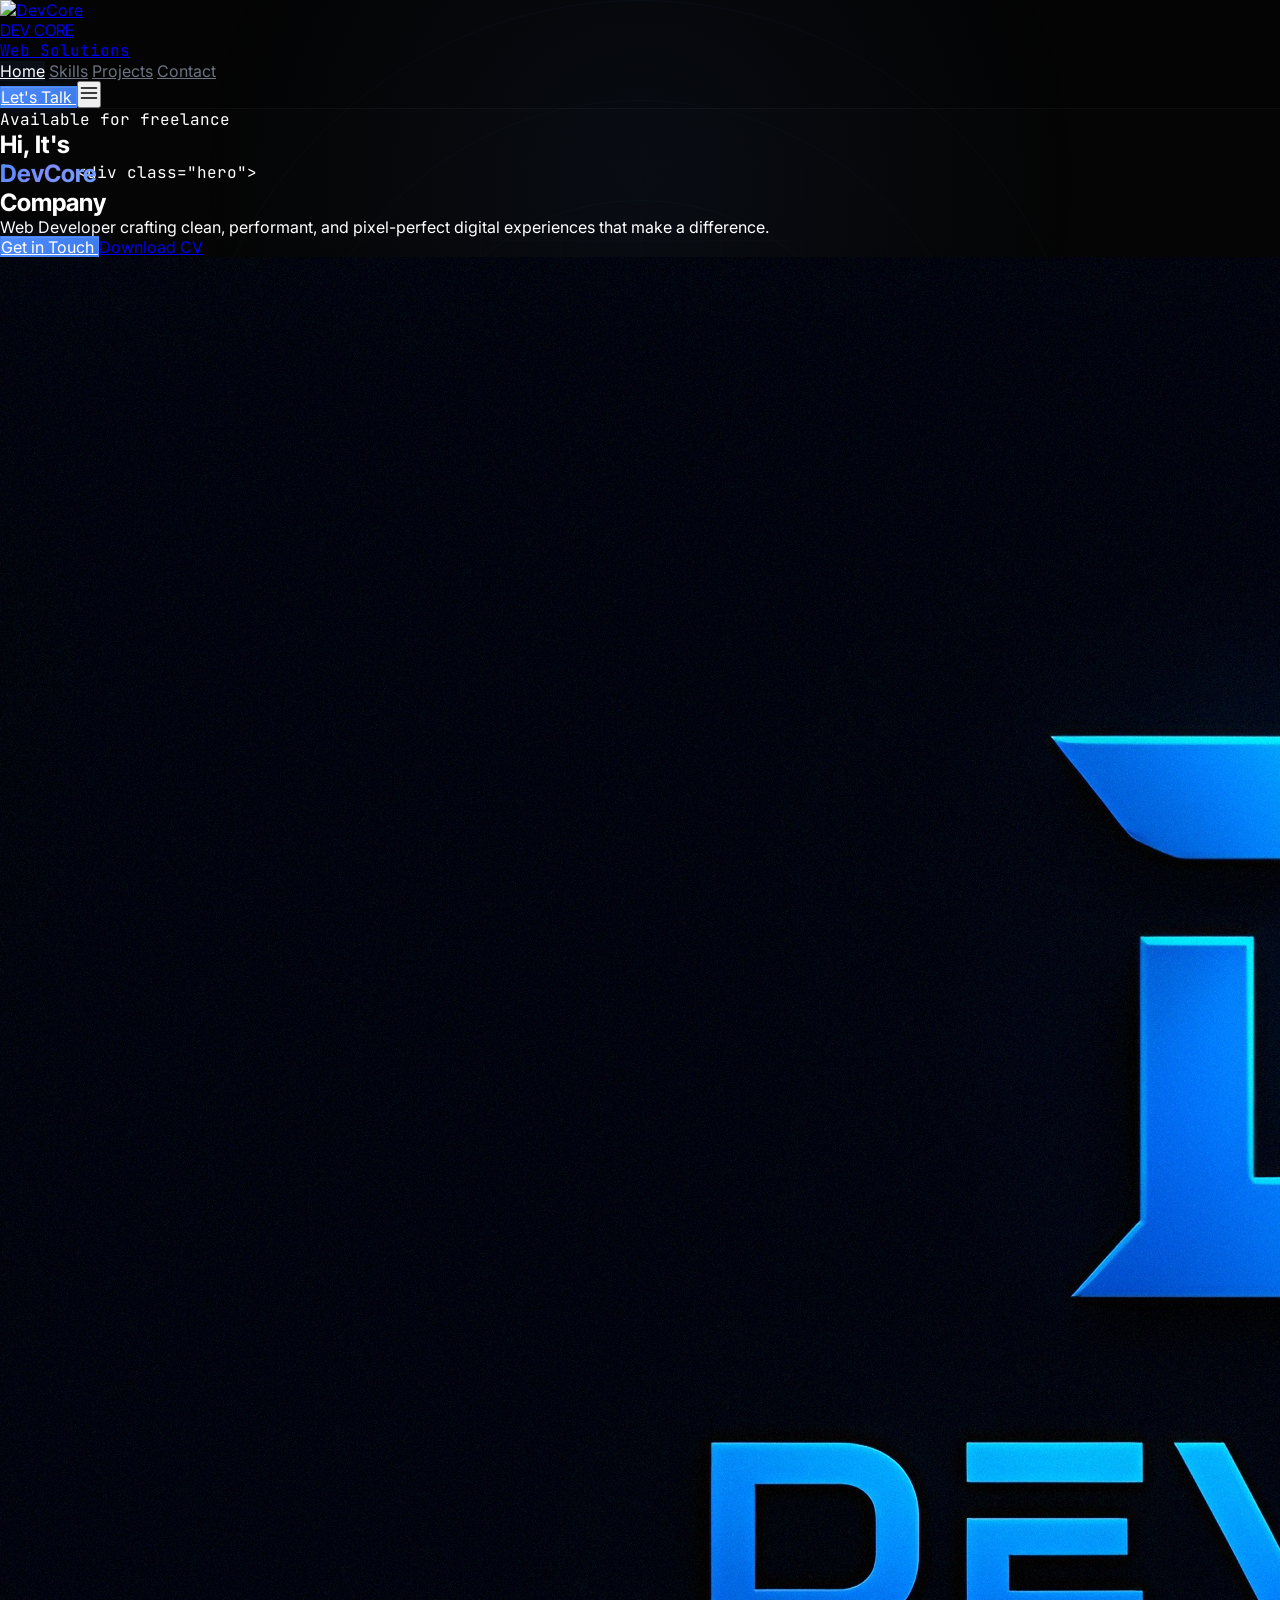
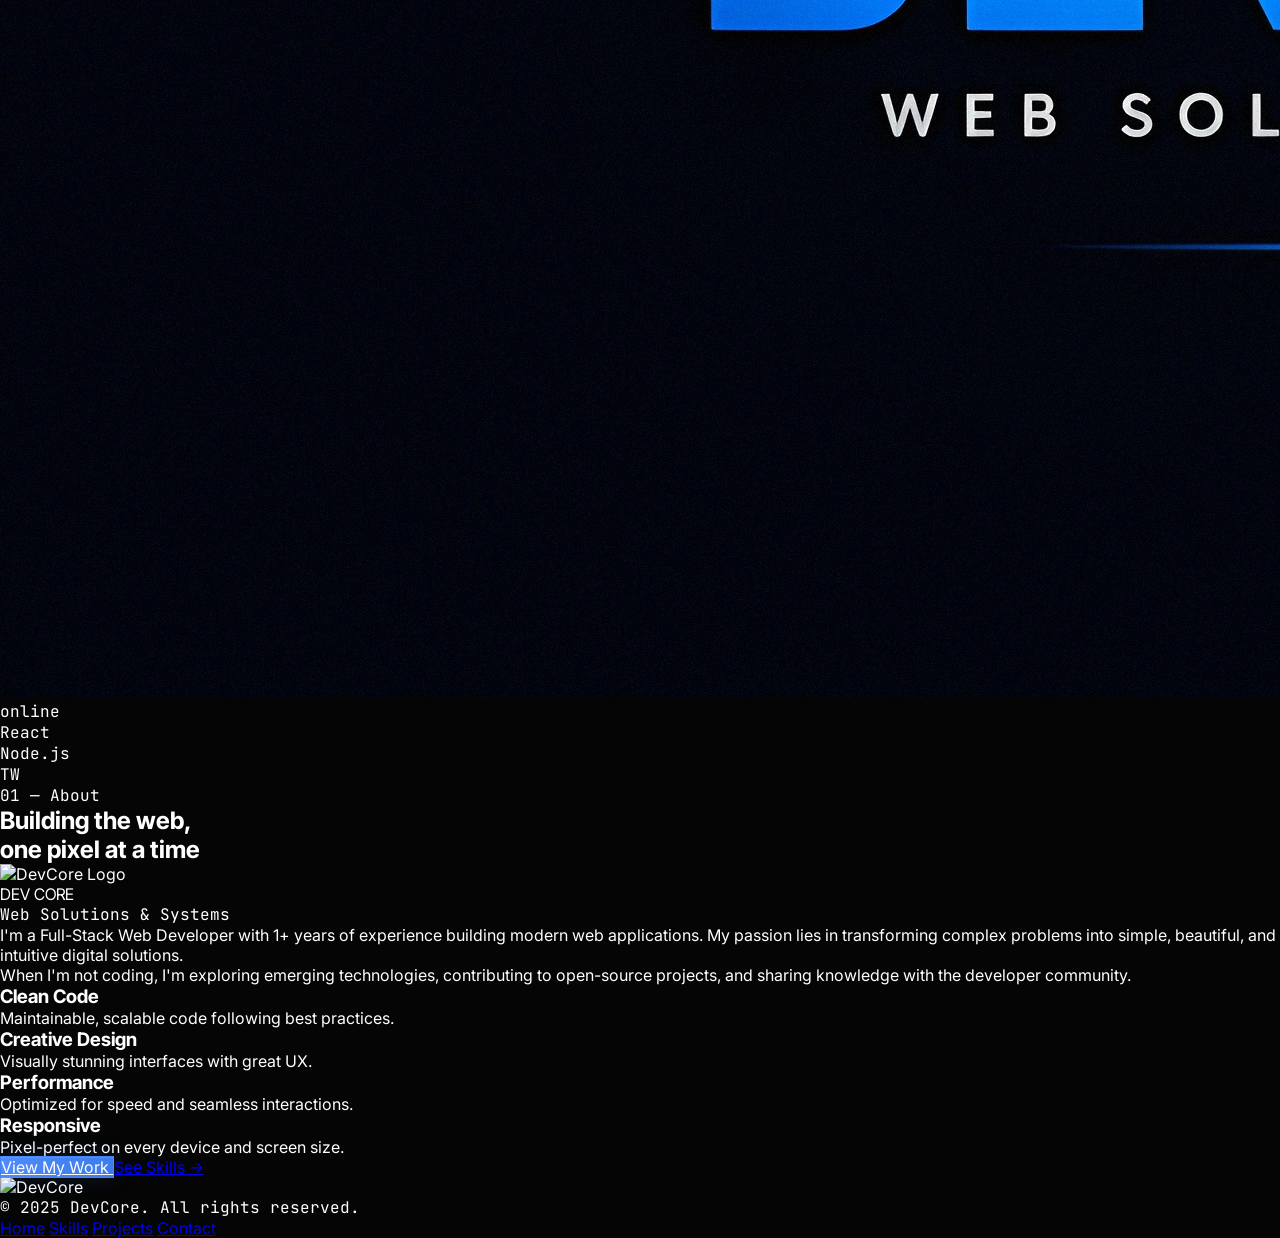
==== commit 488a3f00: "Add files via upload" ====
--- a/index.html
+++ b/index.html
@@ -4,12 +4,27 @@
     <meta charset="UTF-8">
     <meta name="viewport" content="width=device-width, initial-scale=1.0, maximum-scale=1.0, user-scalable=no">
     <title>DEV CORE | Web Developer</title>
+    <link rel="icon" type="image/png" sizes="32x32" href="favicon.png">
     <script src="https://cdn.tailwindcss.com"></script>
     <script src="https://code.iconify.design/3/3.1.0/iconify.min.js"></script>
     <link rel="preconnect" href="https://fonts.googleapis.com">
     <link rel="preconnect" href="https://fonts.gstatic.com" crossorigin>
     <link href="https://fonts.googleapis.com/css2?family=Inter+Tight:ital,wght@0,400;0,500;0,600;0,700;1,400;1,500&family=Inter:wght@400;500;600;700&family=JetBrains+Mono:wght@400;500&display=swap" rel="stylesheet">
     <link rel="stylesheet" href="style.css">
+        <!-- Open Graph Tags -->
+    <meta property="og:title" content="DEV CORE | Web Developer">
+    <meta property="og:description" content="Web Developer crafting clean, performant, and pixel-perfect digital experiences.">
+    <meta property="og:type" content="website">
+    <meta property="og:url" content="https://dev-code-vert.vercel.app/">
+    <meta property="og:image" content="https://dev-code-vert.vercel.app/og-image.png">
+    <meta property="og:image:width" content="1200">
+    <meta property="og:image:height" content="630">
+
+    <!-- Twitter Card -->
+    <meta name="twitter:card" content="summary_large_image">
+    <meta name="twitter:title" content="DEV CORE | Web Developer">
+    <meta name="twitter:description" content="Web Developer crafting clean, performant, and pixel-perfect digital experiences.">
+    <meta name="twitter:image" content="https://devcore-developer.github.io/DevCore/og-image.png">
 </head>
 <body class="bg-[#050505] text-white font-sans">
 
@@ -81,7 +96,7 @@
 
                     <h1 class="font-display font-semibold text-5xl md:text-6xl lg:text-[4.2rem] leading-[1.05] tracking-[-0.03em] mb-6 reveal-up" style="animation-delay:0.1s">
                         Hi, It's<br>
-                        <span class="gradient-text">DevCode</span><br>
+                        <span class="gradient-text">DevCore</span><br>
                         <span class="text-gray-600">Company</span>
                     </h1>
 
@@ -94,7 +109,7 @@
                             Get in Touch
                             <iconify-icon icon="lucide:arrow-right" width="15"></iconify-icon>
                         </a>
-                        <a href="cv.pdf" download="DevCore-CV.pdf" class="inline-flex items-center gap-2.5 bg-white/5 hover:bg-white/8 text-white text-sm font-medium px-7 py-3.5 rounded-lg border border-white/10 hover:border-white/15 transition-all duration-300">
+                        <a href="cv.pdf" download="DevCore-cv.pdf" class="inline-flex items-center gap-2.5 bg-white/5 hover:bg-white/8 text-white text-sm font-medium px-7 py-3.5 rounded-lg border border-white/10 hover:border-white/15 transition-all duration-300">
                             <iconify-icon icon="lucide:file-text" width="15" class="text-gray-400"></iconify-icon>
                             Download CV
                         </a>
@@ -123,7 +138,7 @@
                         <div class="relative w-64 h-64 md:w-80 md:h-80 rounded-full border border-white/5 flex items-center justify-center">
                             <div class="absolute inset-0 rounded-full animate-spin-slow" style="background:conic-gradient(from 0deg,transparent 0%,transparent 70%,#4F8CFF 100%);mask:radial-gradient(farthest-side,transparent calc(100% - 1px),black calc(100% - 1px));-webkit-mask:radial-gradient(farthest-side,transparent calc(100% - 1px),black calc(100% - 1px))"></div>
                             <div class="w-52 h-52 md:w-64 md:h-64 rounded-full border border-white/10 bg-[#0a0a0a] flex items-center justify-center overflow-hidden relative">
-                                <img src="logo.webp" alt="DevCode" class="w-full h-full object-cover">
+                                <img src="logo.webp" alt="DevCore" class="w-full h-full object-cover">
                                 <div class="absolute inset-0 bg-gradient-to-t from-[#050505] via-transparent to-transparent opacity-60"></div>
                                 <div class="absolute bottom-4 right-4 flex items-center gap-1.5 bg-[#0a0a0a]/80 backdrop-blur-sm border border-white/10 rounded-full px-2.5 py-1">
                                     <span class="w-2 h-2 bg-emerald-400 rounded-full animate-pulse"></span>
